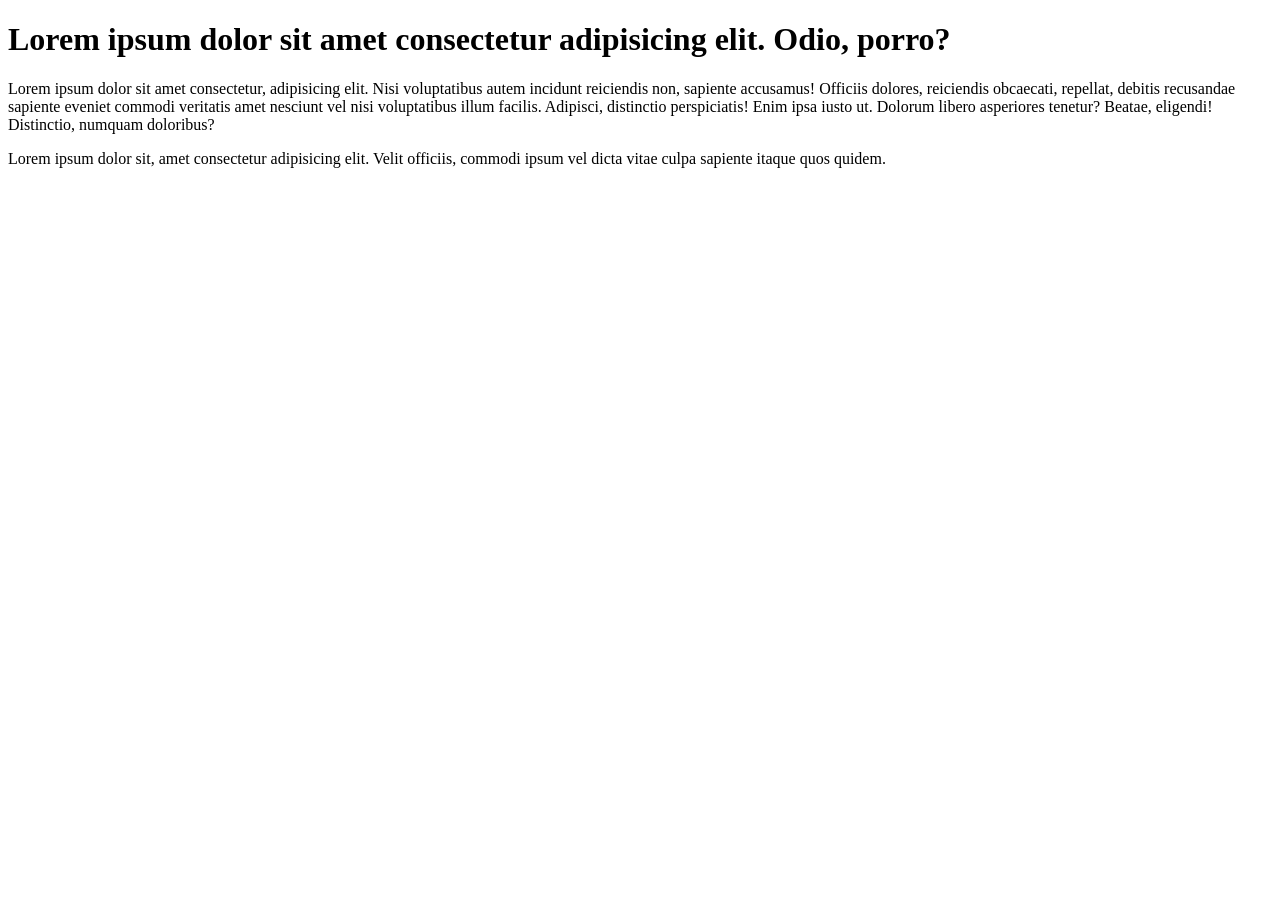
==== About.html @ 0353b934 "created index" ====
<!DOCTYPE html>
<html lang="en">
<head>
    <meta charset="UTF-8">
    <meta name="viewport" content="width=device-width, initial-scale=1.0">
    <title>Document</title>
</head>
<body>
    <h1>Lorem ipsum dolor sit amet consectetur adipisicing elit. Odio, porro?</h1>
    <p>
        Lorem ipsum dolor sit amet consectetur, adipisicing elit. Nisi voluptatibus autem incidunt reiciendis non, sapiente accusamus! Officiis dolores, reiciendis obcaecati, repellat, debitis recusandae sapiente eveniet commodi veritatis amet nesciunt vel nisi voluptatibus illum facilis. Adipisci, distinctio perspiciatis! Enim ipsa iusto ut. Dolorum libero asperiores tenetur? Beatae, eligendi! Distinctio, numquam doloribus?
    </p>
    <p>
        Lorem ipsum dolor sit, amet consectetur adipisicing elit. Velit officiis, commodi ipsum vel dicta vitae culpa sapiente itaque quos quidem.
    </p>
</body>
</html>
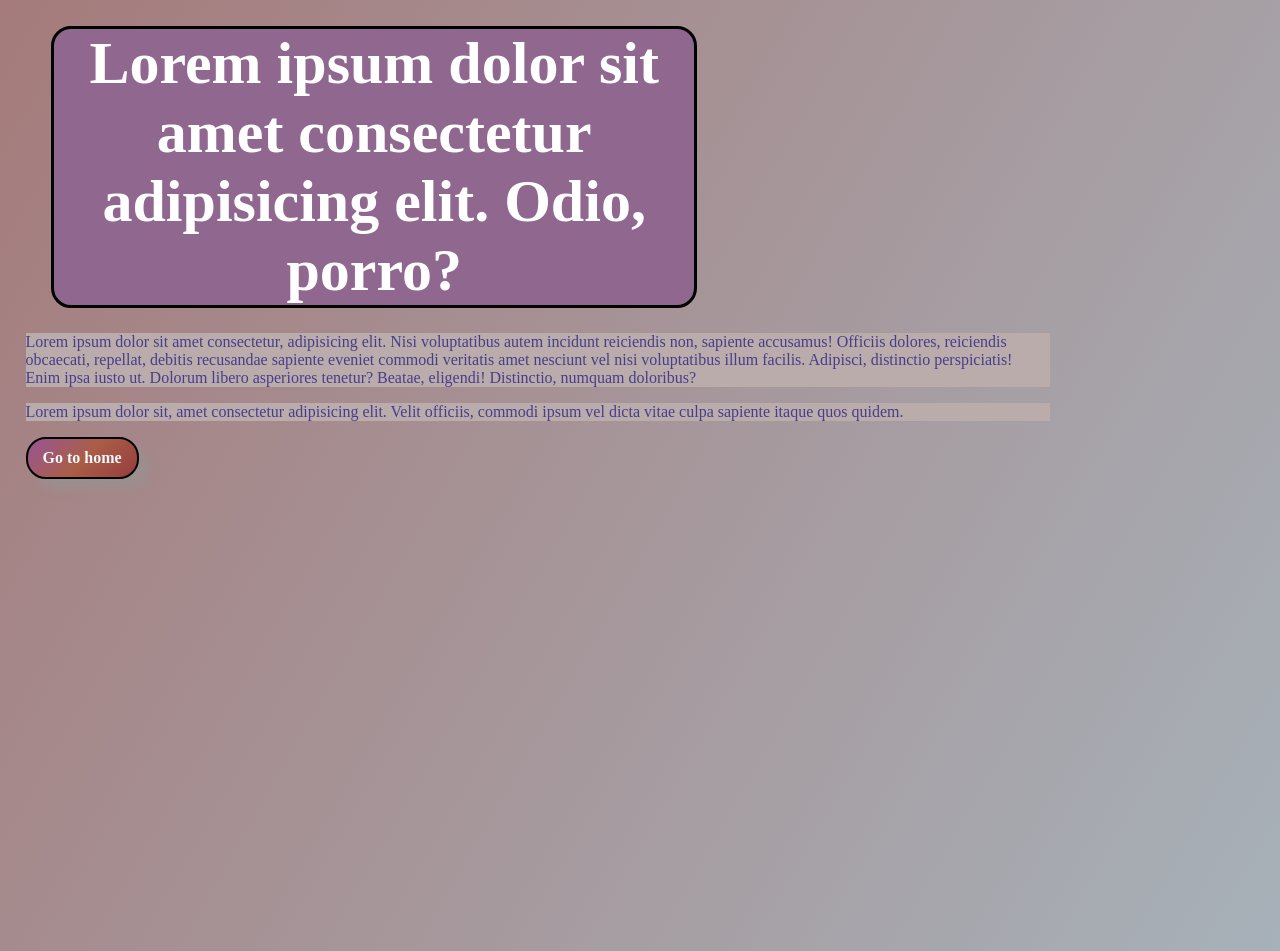
==== commit be77415c: "changed style method and added styles to about" ====
--- a/About.html
+++ b/About.html
@@ -4,14 +4,16 @@
     <meta charset="UTF-8">
     <meta name="viewport" content="width=device-width, initial-scale=1.0">
     <title>Document</title>
+    <link rel="stylesheet" href="styles.css">
 </head>
-<body>
-    <h1>Lorem ipsum dolor sit amet consectetur adipisicing elit. Odio, porro?</h1>
-    <p>
+<body class="highlight">
+    <h1 class="cute">Lorem ipsum dolor sit amet consectetur adipisicing elit. Odio, porro?</h1>
+    <p id="classy">
         Lorem ipsum dolor sit amet consectetur, adipisicing elit. Nisi voluptatibus autem incidunt reiciendis non, sapiente accusamus! Officiis dolores, reiciendis obcaecati, repellat, debitis recusandae sapiente eveniet commodi veritatis amet nesciunt vel nisi voluptatibus illum facilis. Adipisci, distinctio perspiciatis! Enim ipsa iusto ut. Dolorum libero asperiores tenetur? Beatae, eligendi! Distinctio, numquam doloribus?
     </p>
-    <p>
+    <p id="classy">
         Lorem ipsum dolor sit, amet consectetur adipisicing elit. Velit officiis, commodi ipsum vel dicta vitae culpa sapiente itaque quos quidem.
     </p>
+    <a href="index.html" class="butn">Go to home</a>
 </body>
 </html>
--- a/styles.css
+++ b/styles.css
@@ -0,0 +1,41 @@
+#classy{
+            background: rgb(187, 172, 172);
+            max-height: fit-content;
+            width: 80%;
+        }
+        .cute{
+            color: rgb(255, 255, 255);
+            background-color: rgb(143, 103, 143);
+            border: 3px solid;
+            border-radius: 20px;
+            border-color: black;
+            margin: 2%;
+            width: 50%;
+            font-size: 60px;
+            text-align: center;
+        }
+        .highlight{
+            color: darkslateblue;
+            background-color: burlywood;
+            margin: 2%;
+            width: 70%;
+            background: linear-gradient(120deg,rgb(165, 123, 123), rgb(167, 177, 185));
+            background-repeat: no-repeat;
+            min-width: 100vw;
+            min-height: 100vh;
+        }
+        .butn{
+            border: 2px solid black;
+            padding: 10px 15px;
+            font-weight: 900;
+            color: aliceblue;
+            text-decoration: none; 
+            display: inline-block;
+            border-radius: 20px;
+            box-shadow: 10px 10px 10px rgb(155, 143, 143);
+            background: linear-gradient(135deg,rgb(151, 85, 151), rgb(170, 94, 71), rgb(150, 61, 61))
+        }
+        .butn:hover{
+            transform: scale(0.9);
+            box-shadow: 5px 5px 10px gray;
+        }
